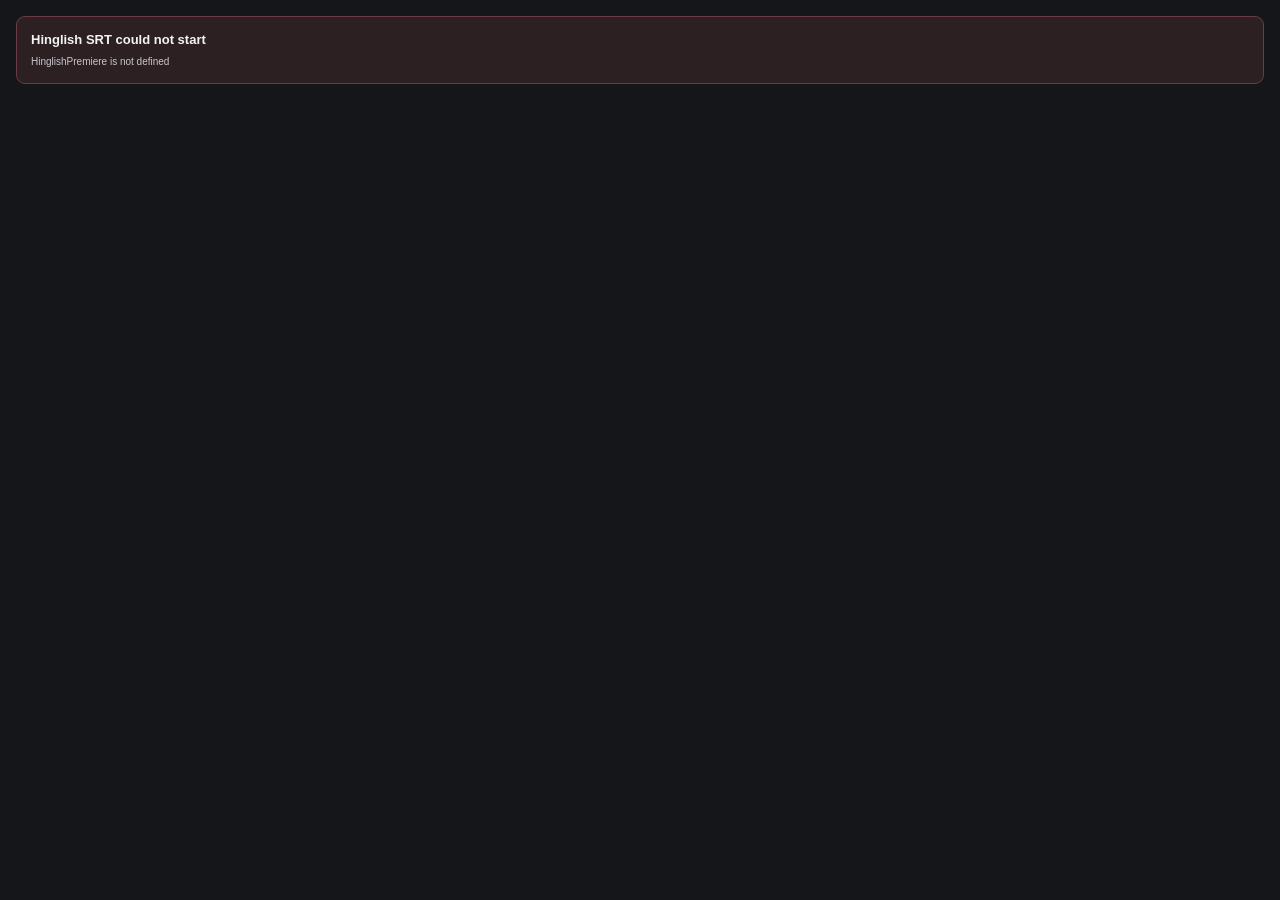
==== premiere-plugin/index.html @ bb51b6ba "Package Hinglish SRT v1" ====
<!doctype html>
<html>
<head>
  <meta charset="utf-8" />
  <meta name="viewport" content="width=device-width, initial-scale=1" />
  <link rel="stylesheet" href="ui/styles.css" />
</head>
<body>
  <div id="app">
    <header class="topbar">
      <div class="brand">
        <span class="brand-mark" aria-hidden="true">हिं</span>
        <div class="brand-copy">
          <h1>Hinglish SRT</h1>
          <p>Audio → project subtitles</p>
        </div>
      </div>
      <div id="serverBadge" class="status-pill offline">
        <span class="status-dot" aria-hidden="true"></span>
        <span id="serverBadgeLabel">Offline</span>
      </div>
    </header>

    <main id="scrollArea">
      <section id="recoveryCard" class="notice warning hidden">
        <div class="notice-icon" aria-hidden="true">!</div>
        <div class="notice-copy">
          <strong>Track recovery needed</strong>
          <p id="recoveryText">Open the sequence used by the interrupted render, then restore its audio-track states.</p>
          <sp-action-button id="recoverBtn">Restore Track States</sp-action-button>
        </div>
      </section>

      <section class="panel-section source-section">
        <div class="section-heading">
          <div class="heading-copy">
            <span class="eyebrow">Step 1 · Source</span>
            <h2>Track &amp; range</h2>
          </div>
          <sp-action-button id="refreshBtn" class="refresh-button">Refresh</sp-action-button>
        </div>

        <div class="field-block">
          <div class="field-label">Audio track</div>
          <sp-dropdown id="trackSelect" placeholder="Open a sequence and refresh">
            <sp-menu id="trackMenu" slot="options"></sp-menu>
          </sp-dropdown>
        </div>

        <p id="sequenceInfo" class="sequence-info">No active sequence detected.</p>

        <div class="range-row">
          <div class="range-card">
            <span>In</span>
            <strong id="inTime">—</strong>
          </div>
          <div class="range-card">
            <span>Out</span>
            <strong id="outTime">—</strong>
          </div>
          <div class="range-card duration-card">
            <span>Duration</span>
            <strong id="durationTime">—</strong>
          </div>
        </div>

        <div class="solo-warning">
          <span class="warning-mark" aria-hidden="true">!</span>
          <span>Clear track Solo buttons before generating.</span>
        </div>
      </section>

      <section class="panel-section output-section">
        <div class="heading-copy output-heading">
          <span class="eyebrow">Step 2 · Output</span>
          <h2>Transcription</h2>
        </div>

        <div class="field-block language-field">
          <div class="field-label">Language</div>
          <div class="language-control">
            <sp-radio-group id="languageGroup">
              <sp-radio id="languageHindi" value="Hindi" checked emphasized>Hindi · Hinglish</sp-radio>
              <sp-radio id="languageEnglish" value="English">English</sp-radio>
            </sp-radio-group>
          </div>
        </div>

        <div class="field-block words-field">
          <div class="field-label split-label">
            <span>Words per caption</span>
            <span id="maxWordsValueSmall" class="field-hint">6</span>
          </div>
          <div class="slider-row">
            <div class="slider-wrap">
              <sp-slider id="maxWords" min="2" max="20" value="6" step="1" variant="filled" show-value="false"></sp-slider>
            </div>
            <div id="maxWordsValue" class="number-box">6</div>
          </div>
        </div>

        <div id="geminiKeyField" class="field-block">
          <div class="field-label split-label">
            <span>Gemini API key</span>
            <span class="field-hint">session only</span>
          </div>
          <input id="geminiKey" class="key-input" type="password" autocomplete="off" spellcheck="false" placeholder="Paste API key" />
        </div>

        <div class="advanced-card">
          <div class="advanced-summary">
            <div class="advanced-copy">
              <strong>Advanced</strong>
              <span>Model &amp; vocabulary</span>
            </div>
            <sp-action-button id="advancedToggle" quiet>Show</sp-action-button>
          </div>
          <div id="advancedPanel" class="advanced-panel hidden">
            <div id="geminiModelField" class="field-block first-advanced-field">
              <div class="field-label">Gemini model</div>
              <sp-dropdown id="geminiModel" placeholder="Choose a model">
                <sp-menu id="geminiModelMenu" slot="options"></sp-menu>
              </sp-dropdown>
            </div>
            <div class="field-block">
              <div class="field-label split-label">
                <span>Vocabulary</span>
                <span class="field-hint">names and brand spellings</span>
              </div>
              <sp-textarea id="vocabPrompt" placeholder="Names, products, and preferred spellings"></sp-textarea>
            </div>
          </div>
        </div>
      </section>

      <section id="resultCard" class="notice success hidden">
        <div class="notice-icon success-icon" aria-hidden="true">✓</div>
        <div class="notice-copy">
          <strong id="resultTitle">SRT ready</strong>
          <p id="resultSummary"></p>
          <code id="resultPath"></code>
          <sp-action-button id="retryImportBtn" class="hidden">Retry Import</sp-action-button>
        </div>
      </section>

      <section class="activity-section">
        <div class="activity-heading">
          <div class="heading-copy">
            <span class="eyebrow">Activity</span>
            <h2>Job log</h2>
          </div>
          <sp-action-button id="logsToggle" quiet>Show log</sp-action-button>
        </div>
        <div id="logsPanel" class="logs-panel hidden">
          <pre id="logs" class="logs" aria-live="polite">Job updates will appear here.</pre>
          <div class="clear-log-row">
            <sp-action-button id="clearLogsBtn" quiet>Clear log</sp-action-button>
          </div>
        </div>
      </section>
    </main>

    <footer class="action-footer">
      <div class="progress-meta">
        <strong id="phaseLabel">Ready to generate</strong>
        <span id="progressValue">—</span>
      </div>
      <sp-progressbar id="progressBar" max="100" value="0"></sp-progressbar>
      <div class="action-row">
        <div class="generate-wrap">
          <sp-button id="generateBtn" variant="primary" disabled>Generate &amp; Import</sp-button>
        </div>
        <div class="cancel-wrap">
          <sp-button id="cancelBtn" variant="secondary" disabled>Cancel</sp-button>
        </div>
      </div>
    </footer>
  </div>

  <script src="lib/server.js"></script>
  <script src="lib/storage.js"></script>
  <script src="lib/premiere.js"></script>
  <script src="ui/view.js"></script>
  <script src="ui/app.js"></script>
</body>
</html>
---- premiere-plugin/ui/styles.css ----
:root {
  color-scheme: dark;
  --panel-bg: #15161a;
  --chrome-bg: #202126;
  --surface: #222329;
  --surface-strong: #292a31;
  --field-bg: #0f1013;
  --line: #34363d;
  --line-soft: #292b31;
  --text: #f3f3f5;
  --text-soft: #c6c7cd;
  --muted: #858791;
  --accent: #8877ff;
  --accent-soft: #b0a7ff;
  --success: #5fd59a;
  --warning: #e4b765;
  --danger: #ee7580;
  font-family: -apple-system, BlinkMacSystemFont, "Segoe UI", sans-serif;
}

* {
  box-sizing: border-box;
  margin: 0;
  padding: 0;
}

html,
body {
  width: 100%;
  height: 100%;
  overflow: hidden;
}

body {
  min-width: 300px;
  background: var(--panel-bg);
  color: var(--text);
  font-size: 12px;
  line-height: 1.4;
  -webkit-font-smoothing: antialiased;
}

#app {
  display: flex;
  flex-direction: column;
  width: 100%;
  height: 100vh;
  overflow: hidden;
}

h1,
h2,
p,
pre {
  margin: 0;
}

.hidden {
  display: none !important;
}

.topbar {
  display: flex;
  flex: 0 0 auto;
  align-items: center;
  justify-content: space-between;
  min-height: 56px;
  padding: 12px 15px;
  border-bottom: 1px solid var(--line);
  background: var(--chrome-bg);
}

.brand {
  display: flex;
  align-items: center;
  min-width: 0;
}

.brand-mark {
  display: flex;
  flex: 0 0 31px;
  align-items: center;
  justify-content: center;
  width: 31px;
  height: 31px;
  border-radius: 8px;
  background: #7968ef;
  box-shadow: 0 4px 12px rgba(80, 65, 190, .38);
  color: #fff;
  font-size: 12px;
  font-weight: 800;
}

.brand-copy {
  min-width: 0;
  margin-left: 10px;
}

.brand-copy h1 {
  overflow: hidden;
  color: #fff;
  font-size: 15px;
  font-weight: 700;
  line-height: 1.15;
  text-overflow: ellipsis;
  white-space: nowrap;
}

.brand-copy p {
  overflow: hidden;
  margin-top: 2px;
  color: var(--muted);
  font-size: 10px;
  text-overflow: ellipsis;
  white-space: nowrap;
}

.status-pill {
  display: flex;
  flex: 0 0 auto;
  align-items: center;
  margin-left: 10px;
  padding: 5px 10px;
  border: 1px solid var(--line);
  border-radius: 8px;
  background: #191a1e;
  color: var(--muted);
  font-size: 10px;
  font-weight: 650;
  white-space: nowrap;
}

.status-dot {
  display: block;
  width: 7px;
  height: 7px;
  margin-right: 6px;
  border-radius: 4px;
  background: currentColor;
}

.status-pill.online {
  border-color: #356d55;
  background: #1d3029;
  color: var(--success);
}

.status-pill.online .status-dot {
  background: var(--success);
}

.status-pill.busy {
  border-color: #6b5832;
  background: #2e281d;
  color: var(--warning);
}

.status-pill.busy .status-dot {
  background: var(--warning);
}

.status-pill.offline {
  border-color: #6b3c43;
  background: #2d2023;
  color: var(--danger);
}

.status-pill.offline .status-dot {
  background: var(--danger);
}

#scrollArea {
  flex: 1 1 auto;
  min-height: 0;
  overflow-x: hidden;
  overflow-y: auto;
  padding: 0 15px 18px;
}

.panel-section {
  padding: 20px 0 17px;
}

.output-section {
  border-top: 1px solid var(--line-soft);
}

.section-heading,
.activity-heading,
.advanced-summary,
.progress-meta,
.action-row,
.field-label,
.slider-row,
.range-row,
.solo-warning,
.notice {
  display: flex;
}

.section-heading,
.activity-heading,
.advanced-summary,
.progress-meta {
  align-items: center;
  justify-content: space-between;
}

.heading-copy {
  min-width: 0;
}

.eyebrow {
  display: block;
  color: var(--accent-soft);
  font-size: 9px;
  font-weight: 750;
  letter-spacing: .15em;
  line-height: 1.2;
  text-transform: uppercase;
}

h2 {
  margin-top: 5px;
  color: var(--text);
  font-size: 14px;
  font-weight: 700;
  line-height: 1.25;
}

.refresh-button {
  display: flex;
  flex: 0 0 auto;
  align-items: center;
  justify-content: center;
  min-width: 72px;
  height: 32px;
  min-height: 32px;
  margin-left: 12px;
  padding: 0 10px;
  text-align: center;
  white-space: nowrap;
}

.field-block {
  margin-top: 15px;
}

.field-label {
  align-items: baseline;
  min-width: 0;
  margin-bottom: 7px;
  color: var(--text-soft);
  font-size: 11px;
  font-weight: 650;
}

.split-label {
  justify-content: space-between;
}

.field-hint {
  margin-left: 10px;
  color: var(--muted);
  font-size: 9px;
  font-weight: 500;
  white-space: nowrap;
}

sp-dropdown,
sp-slider,
sp-textarea,
sp-progressbar {
  display: block;
  width: 100%;
}

sp-dropdown {
  min-height: 34px;
}

sp-textarea {
  min-height: 66px;
}

.sequence-info {
  overflow: hidden;
  margin-top: 11px;
  color: var(--muted);
  font-size: 10px;
  font-weight: 550;
  text-overflow: ellipsis;
  white-space: nowrap;
}

.range-row {
  align-items: stretch;
  margin-top: 13px;
}

.range-card {
  flex: 1 1 0;
  min-width: 0;
  padding: 10px 11px;
  border: 1px solid var(--line);
  border-radius: 9px;
  background: var(--surface);
}

.range-card + .range-card {
  margin-left: 8px;
}

.range-card span {
  display: block;
  color: var(--muted);
  font-size: 8px;
  font-weight: 700;
  letter-spacing: .12em;
  text-transform: uppercase;
}

.range-card strong {
  display: block;
  overflow: hidden;
  margin-top: 4px;
  color: var(--text);
  font-size: 14px;
  font-weight: 700;
  line-height: 1.2;
  text-overflow: ellipsis;
  white-space: nowrap;
}

.duration-card {
  border-color: #50458c;
  background: #242334;
}

.duration-card strong {
  color: var(--accent-soft);
}

.solo-warning {
  align-items: center;
  margin-top: 14px;
  padding: 10px 11px;
  border: 1px solid #65502c;
  border-radius: 9px;
  background: #2a251d;
  color: #e8c57d;
  font-size: 10px;
  font-weight: 600;
}

.warning-mark,
.notice-icon {
  display: flex;
  flex: 0 0 auto;
  align-items: center;
  justify-content: center;
  border: 1px solid currentColor;
  border-radius: 50%;
}

.warning-mark {
  width: 16px;
  height: 16px;
  margin-right: 8px;
  font-size: 10px;
  font-weight: 800;
}

.output-heading {
  margin-bottom: 1px;
}

.language-field {
  margin-top: 14px;
}

.language-control {
  width: 100%;
  padding: 7px 10px;
  border: 1px solid var(--line);
  border-radius: 9px;
  background: var(--field-bg);
}

#languageGroup {
  display: flex;
  width: 100%;
  align-items: center;
  justify-content: space-around;
}

#languageEnglish {
  margin-left: 22px;
}

.words-field {
  margin-top: 15px;
}

.slider-row {
  align-items: center;
}

.slider-wrap {
  flex: 1 1 auto;
  min-width: 0;
  margin-right: 11px;
}

.number-box {
  display: flex;
  flex: 0 0 42px;
  align-items: center;
  justify-content: center;
  width: 42px;
  min-height: 34px;
  border: 1px solid var(--line);
  border-radius: 8px;
  background: var(--surface);
  color: var(--text);
  font-size: 13px;
  font-weight: 700;
}

.key-input {
  display: block;
  width: 100%;
  height: 36px;
  padding: 0 11px;
  border: 1px solid var(--line);
  border-radius: 8px;
  outline: none;
  background: var(--field-bg);
  color: var(--text);
  font: inherit;
  font-size: 11px;
}

.key-input:focus {
  border-color: var(--accent);
}

.key-input:disabled {
  opacity: .45;
}

.advanced-card {
  margin-top: 15px;
  padding: 11px 12px;
  border: 1px solid var(--line);
  border-radius: 10px;
  background: var(--surface);
}

.advanced-copy {
  display: flex;
  flex-direction: column;
  min-width: 0;
}

.advanced-copy strong {
  color: var(--text);
  font-size: 12px;
  font-weight: 700;
}

.advanced-copy span {
  margin-top: 2px;
  color: var(--muted);
  font-size: 9px;
}

#advancedToggle {
  flex: 0 0 auto;
  margin-left: 12px;
}

.advanced-panel {
  margin-top: 12px;
  padding-top: 1px;
  border-top: 1px solid var(--line);
}

.first-advanced-field {
  margin-top: 11px;
}

.notice {
  align-items: flex-start;
  margin-top: 15px;
  padding: 11px;
  border: 1px solid var(--line);
  border-radius: 9px;
  background: var(--surface);
}

.notice.warning {
  border-color: #65502c;
  background: #2a251d;
  color: var(--warning);
}

.notice.success {
  border-color: #356d55;
  background: #1d3029;
  color: var(--success);
}

.notice-icon {
  width: 20px;
  height: 20px;
  margin-right: 10px;
  font-size: 11px;
  font-weight: 800;
}

.notice-copy {
  flex: 1 1 auto;
  min-width: 0;
}

.notice-copy strong {
  display: block;
  color: var(--text);
  font-size: 11px;
}

.notice-copy p {
  margin-top: 4px;
  color: var(--text-soft);
  font-size: 9px;
}

.notice-copy code {
  display: block;
  margin-top: 6px;
  color: var(--muted);
  font-family: "SFMono-Regular", Consolas, monospace;
  font-size: 8px;
  line-height: 1.45;
  overflow-wrap: anywhere;
  white-space: normal;
}

.notice-copy sp-action-button {
  margin-top: 8px;
}

.activity-section {
  padding: 16px 0 3px;
  border-top: 1px solid var(--line-soft);
}

.logs-panel {
  margin-top: 10px;
}

.logs {
  width: 100%;
  padding: 10px;
  border: 1px solid var(--line);
  border-radius: 8px;
  background: var(--field-bg);
  color: #b9bbc3;
  font-family: "SFMono-Regular", Consolas, monospace;
  font-size: 8px;
  line-height: 1.5;
  overflow-wrap: anywhere;
  white-space: pre-wrap;
}

.clear-log-row {
  margin-top: 6px;
  text-align: right;
}

.action-footer {
  display: block;
  flex: 0 0 auto;
  min-height: 92px;
  padding: 12px 15px 14px;
  border-top: 1px solid var(--line);
  background: var(--chrome-bg);
}

.progress-meta {
  color: var(--text-soft);
  font-size: 10px;
}

.progress-meta strong {
  overflow: hidden;
  padding-right: 10px;
  font-weight: 650;
  text-overflow: ellipsis;
  white-space: nowrap;
}

.progress-meta span {
  flex: 0 0 auto;
  color: var(--muted);
}

#progressBar {
  margin-top: 8px;
}

.action-row {
  align-items: stretch;
  min-height: 40px;
  margin-top: 11px;
}

.generate-wrap {
  flex: 1 1 auto;
  min-width: 0;
  margin-right: 9px;
}

.cancel-wrap {
  flex: 0 0 86px;
  width: 86px;
}

.generate-wrap sp-button,
.cancel-wrap sp-button {
  display: flex;
  align-items: center;
  justify-content: center;
  width: 100%;
  height: 40px;
  min-height: 40px;
  text-align: center;
  white-space: nowrap;
}

sp-button:disabled,
sp-action-button:disabled,
sp-dropdown:disabled,
sp-slider:disabled,
sp-radio:disabled,
sp-textarea:disabled {
  opacity: .45;
}

.fatal-panel {
  margin: 16px;
  padding: 14px;
  border: 1px solid #6b3c43;
  border-radius: 9px;
  background: #2d2023;
  color: var(--text);
}

.fatal-panel strong {
  display: block;
  font-size: 13px;
}

.fatal-panel p {
  margin-top: 6px;
  color: var(--text-soft);
  font-size: 10px;
}

@media (max-width: 350px) {
  .topbar,
  .action-footer {
    padding-left: 12px;
    padding-right: 12px;
  }

  #scrollArea {
    padding-left: 12px;
    padding-right: 12px;
  }

  .brand-copy p {
    display: none;
  }

  .range-card {
    padding-left: 8px;
    padding-right: 8px;
  }

  .range-card strong {
    font-size: 12px;
  }

  #languageEnglish {
    margin-left: 10px;
  }

  .cancel-wrap {
    flex-basis: 74px;
    width: 74px;
  }
}
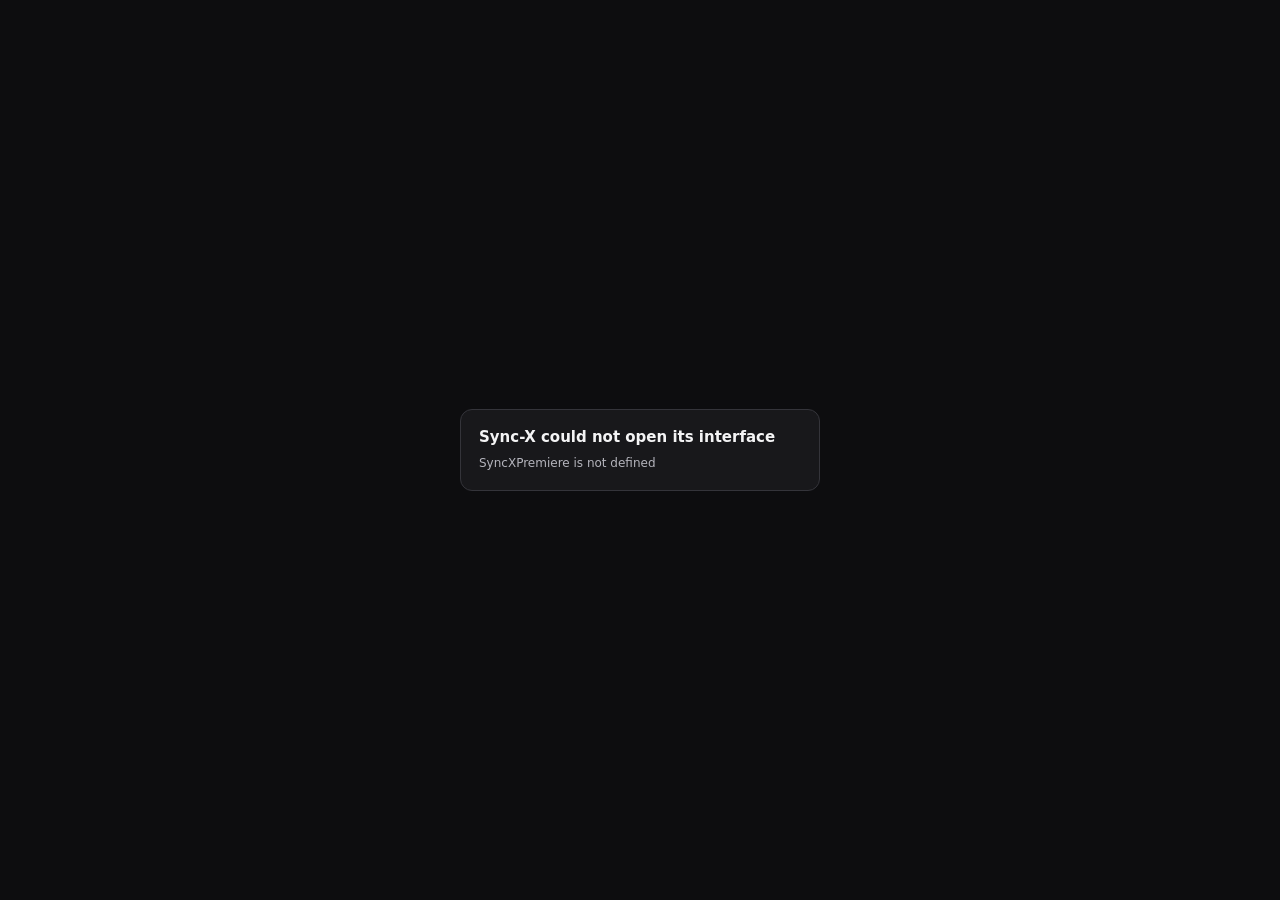
==== commit 07b3d592: "Release Sync-X v2.1" ====
--- a/premiere-plugin/index.html
+++ b/premiere-plugin/index.html
@@ -3,184 +3,96 @@
 <head>
   <meta charset="utf-8" />
   <meta name="viewport" content="width=device-width, initial-scale=1" />
-  <link rel="stylesheet" href="ui/styles.css" />
+  <style>
+    :root {
+      color-scheme: dark;
+      background: #0d0d0f;
+    }
+
+    * {
+      box-sizing: border-box;
+    }
+
+    html,
+    body,
+    #syncXShell,
+    #syncXWebView {
+      width: 100%;
+      height: 100%;
+      margin: 0;
+      padding: 0;
+    }
+
+    body {
+      overflow: hidden;
+      background: #0d0d0f;
+      color: #f4f4f5;
+      font-family: system-ui, sans-serif;
+    }
+
+    #syncXWebView {
+      display: block;
+      border: 0;
+    }
+
+    #shellError {
+      display: none;
+      position: absolute;
+      inset: 0;
+      padding: 24px;
+      align-items: center;
+      justify-content: center;
+      background: #0d0d0f;
+    }
+
+    #shellError.visible {
+      display: flex;
+    }
+
+    .shell-error-card {
+      width: 100%;
+      max-width: 360px;
+      padding: 18px;
+      border: 1px solid #34343a;
+      border-radius: 12px;
+      background: #18181b;
+    }
+
+    .shell-error-card strong {
+      display: block;
+      margin-bottom: 8px;
+      font-size: 15px;
+    }
+
+    .shell-error-card p {
+      margin: 0;
+      color: #b5b5bd;
+      font-size: 12px;
+      line-height: 1.5;
+    }
+  </style>
 </head>
 <body>
-  <div id="app">
-    <header class="topbar">
-      <div class="brand">
-        <span class="brand-mark" aria-hidden="true">हिं</span>
-        <div class="brand-copy">
-          <h1>Hinglish SRT</h1>
-          <p>Audio → project subtitles</p>
-        </div>
+  <div id="syncXShell">
+    <webview
+      id="syncXWebView"
+      src="plugin:/webview/index.html"
+      width="100%"
+      height="100%"
+      uxpAllowInspector="true"
+    ></webview>
+    <div id="shellError" role="alert">
+      <div class="shell-error-card">
+        <strong>Sync-X could not open its interface</strong>
+        <p id="shellErrorMessage">Reload the plugin from UXP Developer Tool. Sync-X requires Premiere Pro 25.6 or newer.</p>
       </div>
-      <div id="serverBadge" class="status-pill offline">
-        <span class="status-dot" aria-hidden="true"></span>
-        <span id="serverBadgeLabel">Offline</span>
-      </div>
-    </header>
-
-    <main id="scrollArea">
-      <section id="recoveryCard" class="notice warning hidden">
-        <div class="notice-icon" aria-hidden="true">!</div>
-        <div class="notice-copy">
-          <strong>Track recovery needed</strong>
-          <p id="recoveryText">Open the sequence used by the interrupted render, then restore its audio-track states.</p>
-          <sp-action-button id="recoverBtn">Restore Track States</sp-action-button>
-        </div>
-      </section>
-
-      <section class="panel-section source-section">
-        <div class="section-heading">
-          <div class="heading-copy">
-            <span class="eyebrow">Step 1 · Source</span>
-            <h2>Track &amp; range</h2>
-          </div>
-          <sp-action-button id="refreshBtn" class="refresh-button">Refresh</sp-action-button>
-        </div>
-
-        <div class="field-block">
-          <div class="field-label">Audio track</div>
-          <sp-dropdown id="trackSelect" placeholder="Open a sequence and refresh">
-            <sp-menu id="trackMenu" slot="options"></sp-menu>
-          </sp-dropdown>
-        </div>
-
-        <p id="sequenceInfo" class="sequence-info">No active sequence detected.</p>
-
-        <div class="range-row">
-          <div class="range-card">
-            <span>In</span>
-            <strong id="inTime">—</strong>
-          </div>
-          <div class="range-card">
-            <span>Out</span>
-            <strong id="outTime">—</strong>
-          </div>
-          <div class="range-card duration-card">
-            <span>Duration</span>
-            <strong id="durationTime">—</strong>
-          </div>
-        </div>
-
-        <div class="solo-warning">
-          <span class="warning-mark" aria-hidden="true">!</span>
-          <span>Clear track Solo buttons before generating.</span>
-        </div>
-      </section>
-
-      <section class="panel-section output-section">
-        <div class="heading-copy output-heading">
-          <span class="eyebrow">Step 2 · Output</span>
-          <h2>Transcription</h2>
-        </div>
-
-        <div class="field-block language-field">
-          <div class="field-label">Language</div>
-          <div class="language-control">
-            <sp-radio-group id="languageGroup">
-              <sp-radio id="languageHindi" value="Hindi" checked emphasized>Hindi · Hinglish</sp-radio>
-              <sp-radio id="languageEnglish" value="English">English</sp-radio>
-            </sp-radio-group>
-          </div>
-        </div>
-
-        <div class="field-block words-field">
-          <div class="field-label split-label">
-            <span>Words per caption</span>
-            <span id="maxWordsValueSmall" class="field-hint">6</span>
-          </div>
-          <div class="slider-row">
-            <div class="slider-wrap">
-              <sp-slider id="maxWords" min="2" max="20" value="6" step="1" variant="filled" show-value="false"></sp-slider>
-            </div>
-            <div id="maxWordsValue" class="number-box">6</div>
-          </div>
-        </div>
-
-        <div id="geminiKeyField" class="field-block">
-          <div class="field-label split-label">
-            <span>Gemini API key</span>
-            <span class="field-hint">session only</span>
-          </div>
-          <input id="geminiKey" class="key-input" type="password" autocomplete="off" spellcheck="false" placeholder="Paste API key" />
-        </div>
-
-        <div class="advanced-card">
-          <div class="advanced-summary">
-            <div class="advanced-copy">
-              <strong>Advanced</strong>
-              <span>Model &amp; vocabulary</span>
-            </div>
-            <sp-action-button id="advancedToggle" quiet>Show</sp-action-button>
-          </div>
-          <div id="advancedPanel" class="advanced-panel hidden">
-            <div id="geminiModelField" class="field-block first-advanced-field">
-              <div class="field-label">Gemini model</div>
-              <sp-dropdown id="geminiModel" placeholder="Choose a model">
-                <sp-menu id="geminiModelMenu" slot="options"></sp-menu>
-              </sp-dropdown>
-            </div>
-            <div class="field-block">
-              <div class="field-label split-label">
-                <span>Vocabulary</span>
-                <span class="field-hint">names and brand spellings</span>
-              </div>
-              <sp-textarea id="vocabPrompt" placeholder="Names, products, and preferred spellings"></sp-textarea>
-            </div>
-          </div>
-        </div>
-      </section>
-
-      <section id="resultCard" class="notice success hidden">
-        <div class="notice-icon success-icon" aria-hidden="true">✓</div>
-        <div class="notice-copy">
-          <strong id="resultTitle">SRT ready</strong>
-          <p id="resultSummary"></p>
-          <code id="resultPath"></code>
-          <sp-action-button id="retryImportBtn" class="hidden">Retry Import</sp-action-button>
-        </div>
-      </section>
-
-      <section class="activity-section">
-        <div class="activity-heading">
-          <div class="heading-copy">
-            <span class="eyebrow">Activity</span>
-            <h2>Job log</h2>
-          </div>
-          <sp-action-button id="logsToggle" quiet>Show log</sp-action-button>
-        </div>
-        <div id="logsPanel" class="logs-panel hidden">
-          <pre id="logs" class="logs" aria-live="polite">Job updates will appear here.</pre>
-          <div class="clear-log-row">
-            <sp-action-button id="clearLogsBtn" quiet>Clear log</sp-action-button>
-          </div>
-        </div>
-      </section>
-    </main>
-
-    <footer class="action-footer">
-      <div class="progress-meta">
-        <strong id="phaseLabel">Ready to generate</strong>
-        <span id="progressValue">—</span>
-      </div>
-      <sp-progressbar id="progressBar" max="100" value="0"></sp-progressbar>
-      <div class="action-row">
-        <div class="generate-wrap">
-          <sp-button id="generateBtn" variant="primary" disabled>Generate &amp; Import</sp-button>
-        </div>
-        <div class="cancel-wrap">
-          <sp-button id="cancelBtn" variant="secondary" disabled>Cancel</sp-button>
-        </div>
-      </div>
-    </footer>
+    </div>
   </div>
 
   <script src="lib/server.js"></script>
   <script src="lib/storage.js"></script>
   <script src="lib/premiere.js"></script>
-  <script src="ui/view.js"></script>
-  <script src="ui/app.js"></script>
+  <script src="host/state.js"></script>
+  <script src="host/controller.js"></script>
 </body>
 </html>
